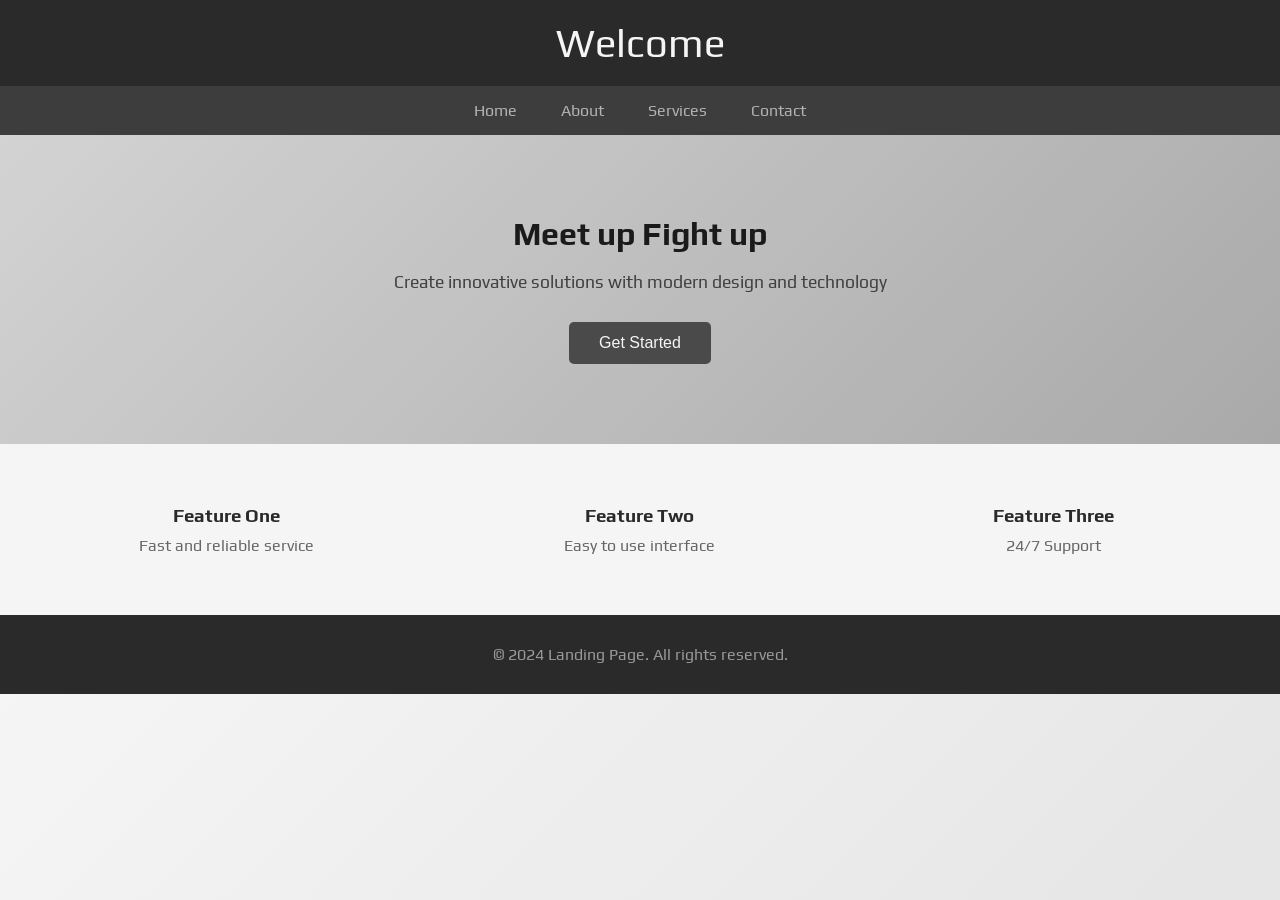
==== Pagina2.html @ 38e48fd7 "Add files via upload" ====
<!DOCTYPE html>
<html lang="en">
<head>
    <meta charset="UTF-8">
    <meta name="viewport" content="width=device-width, initial-scale=1.0">
    <link rel="stylesheet" href="style.css">
<link rel="preconnect" href="https://fonts.googleapis.com">
<link rel="preconnect" href="https://fonts.gstatic.com" crossorigin>
<link href="https://fonts.googleapis.com/css2?family=Play:wght@400;700&display=swap" rel="stylesheet">
<link href="https://fonts.googleapis.com/css2?family=Play:wght@400;700&family=Roboto+Mono:ital,wght@0,100..700;1,100..700&display=swap" rel="stylesheet">
    <title>Landing Page</title>
    
	
    <style>
        * {
            margin: 0;
            padding: 0;
            box-sizing: border-box;
        }

        body {
            font-family: "Play", "Robot+Mono";
            background: linear-gradient(135deg, #f5f5f5 0%, #e0e0e0 100%);
            color: #333;
        }

        header {
            background-color: #2a2a2a;
            padding: 20px;
            text-align: center;
            color: #f5f5f5;
        }

        header h1 {
            font-size: 2.5em;
            font-weight: 300;
        }

        nav {
            background-color: #3d3d3d;
            padding: 15px;
            text-align: center;
        }

        nav a {
            color: #b3b3b3;
            text-decoration: none;
            margin: 0 20px;
            transition: color 0.3s;
        }

        nav a:hover {
            color: #f5f5f5;
        }

        .hero {
            text-align: center;
            padding: 80px 20px;
            background: linear-gradient(135deg, #d3d3d3 0%, #a9a9a9 100%);
        }

        .hero h2 {
            font-size: 2em;
            margin-bottom: 20px;
            color: #1a1a1a;
        }

        .hero p {
            font-size: 1.1em;
            color: #404040;
            margin-bottom: 30px;
        }

        .cta-button {
            background-color: #4a4a4a;
            color: #f5f5f5;
            padding: 12px 30px;
            border: none;
            border-radius: 5px;
            font-size: 1em;
            cursor: pointer;
            transition: background-color 0.3s;
        }

        .cta-button:hover {
            background-color: #2a2a2a;
        }

        .features {
            display: flex;
            justify-content: space-around;
            padding: 60px 20px;
            background-color: #f5f5f5;
        }

        .feature {
            text-align: center;
            flex: 1;
            margin: 0 20px;
        }

        .feature h3 {
            color: #2a2a2a;
            margin-bottom: 10px;
        }

        .feature p {
            color: #666;
        }

        footer {
            background-color: #2a2a2a;
            color: #999;
            text-align: center;
            padding: 30px;
        }
        </style>
        	

							
    
</head>
<body>
    <header>
        <h1>Welcome</h1>
    </header>

    <nav>
        <a href="#home">Home</a>
        <a href="#about">About</a>
        <a href="#services">Services</a>
        <a href="#contact">Contact</a>
    </nav>

    <section class="hero">
        <h2>Meet up Fight up</h2>
        <p>Create innovative solutions with modern design and technology</p>
        <button class="cta-button">Get Started</button>
    </section>

    <section class="features">
        <div class="feature">
            <h3>Feature One</h3>
            <p>Fast and reliable service</p>
        </div>
        <div class="feature">
            <h3>Feature Two</h3>
            <p>Easy to use interface</p>
        </div>
        <div class="feature">
            <h3>Feature Three</h3>
            <p>24/7 Support</p>
        </div>
    </section>

    <footer>
        <p>&copy; 2024 Landing Page. All rights reserved.</p>
    </footer>
</body>
</html>
---- style.css ----
header {
            margin: 0;
            padding: 0;
            box-sizing: border-box;
        }

        body {
            font-family: "Play", "Robot+Mono";
            background: linear-gradient(135deg, #f5f5f5 0%, #e0e0e0 100%);
            color: #333;
        }

        header {
            background-color: #2a2a2a;
            padding: 20px;
            text-align: center;
            color: #f5f5f5;
        }

        header h1 {
            font-size: 2.5em;
            font-weight: 300;
        }

        nav {
            background-color: #3d3d3d;
            padding: 15px;
            text-align: center;
        }

        nav a {
            color: #b3b3b3;
            text-decoration: none;
            margin: 0 20px;
            transition: color 0.3s;
        }

        nav a:hover {
            color: #f5f5f5;
        }

        .hero {
            text-align: center;
            padding: 80px 20px;
            background: linear-gradient(135deg, #d3d3d3 0%, #a9a9a9 100%);
        }

        .hero h2 {
            font-size: 2em;
            margin-bottom: 20px;
            color: #1a1a1a;
        }

        .hero p {
            font-size: 1.1em;
            color: #404040;
            margin-bottom: 30px;
        }

        .cta-button {
            background-color: #4a4a4a;
            color: #f5f5f5;
            padding: 12px 30px;
            border: none;
            border-radius: 5px;
            font-size: 1em;
            cursor: pointer;
            transition: background-color 0.3s;
        }

        .cta-button:hover {
            background-color: #2a2a2a;
        }

        .features {
            display: flex;
            justify-content: space-around;
            padding: 60px 20px;
            background-color: #f5f5f5;
        }

        .feature {
            text-align: center;
            flex: 1;
            margin: 0 20px;
        }

        .feature h3 {
            color: #2a2a2a;
            margin-bottom: 10px;
        }

        .feature p {
            color: #666;
        }

        footer {
            background-color: #2a2a2a;
            color: #999;
            text-align: center;
            padding: 30px;
        }
       
        	

.play-regular {
  font-family: "Play", sans-serif;
  font-weight: 400;
  font-style: normal;
}

.play-bold {
  font-family: "Play", sans-serif;
  font-weight: 700;
  font-style: normal;
}
.play-regular {
  font-family: "Play", sans-serif;
  font-weight: 400;
  font-style: normal;
}

.play-bold {
  font-family: "Play", sans-serif;
  font-weight: 700;
  font-style: normal;
}
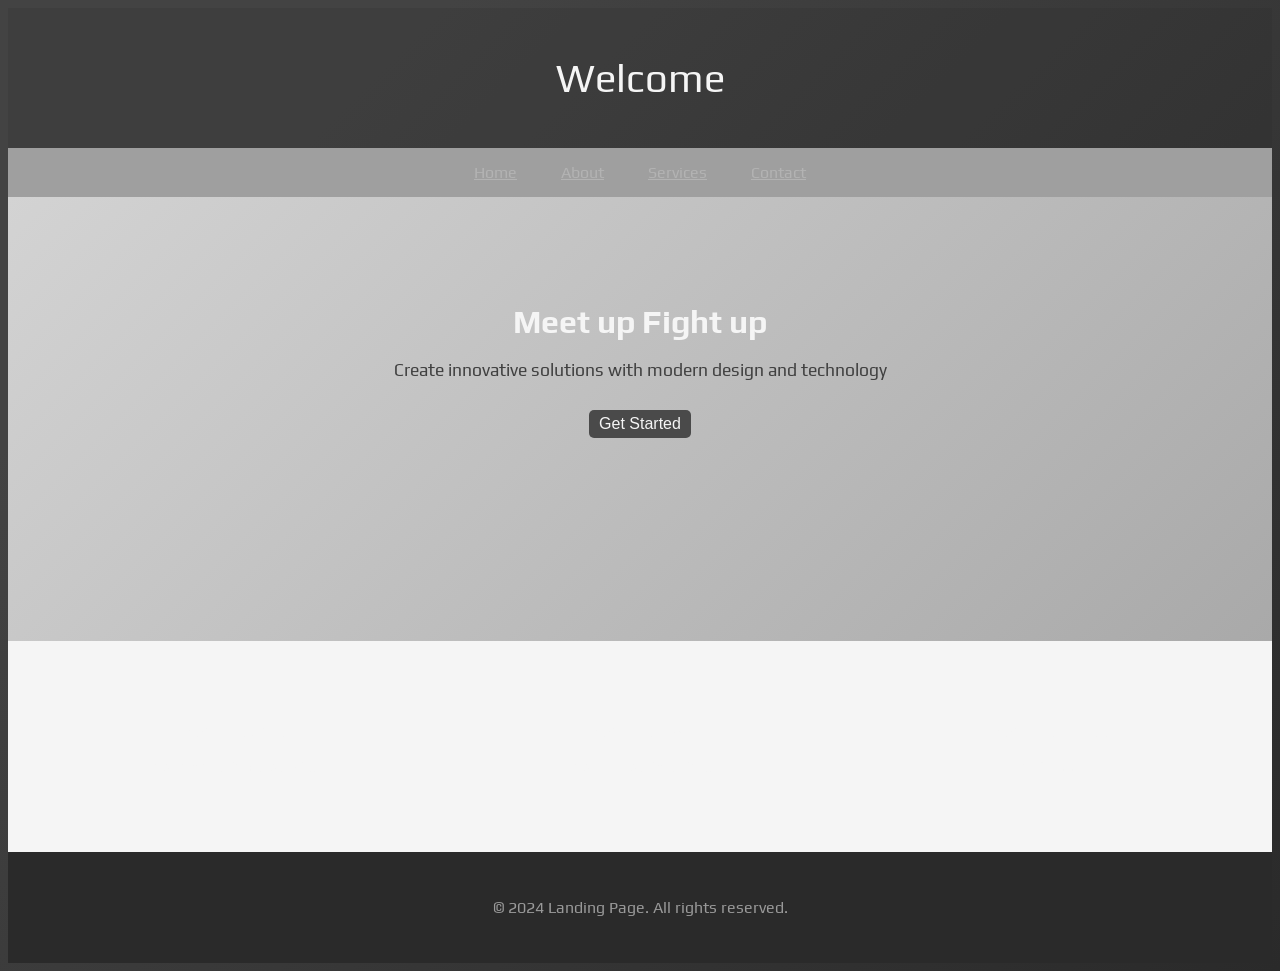
==== commit 0ce41000: "Add files via upload" ====
--- a/Pagina2.html
+++ b/Pagina2.html
@@ -9,115 +9,7 @@
 <link href="https://fonts.googleapis.com/css2?family=Play:wght@400;700&display=swap" rel="stylesheet">
 <link href="https://fonts.googleapis.com/css2?family=Play:wght@400;700&family=Roboto+Mono:ital,wght@0,100..700;1,100..700&display=swap" rel="stylesheet">
     <title>Landing Page</title>
-    
-	
-    <style>
-        * {
-            margin: 0;
-            padding: 0;
-            box-sizing: border-box;
-        }
-
-        body {
-            font-family: "Play", "Robot+Mono";
-            background: linear-gradient(135deg, #f5f5f5 0%, #e0e0e0 100%);
-            color: #333;
-        }
-
-        header {
-            background-color: #2a2a2a;
-            padding: 20px;
-            text-align: center;
-            color: #f5f5f5;
-        }
-
-        header h1 {
-            font-size: 2.5em;
-            font-weight: 300;
-        }
-
-        nav {
-            background-color: #3d3d3d;
-            padding: 15px;
-            text-align: center;
-        }
-
-        nav a {
-            color: #b3b3b3;
-            text-decoration: none;
-            margin: 0 20px;
-            transition: color 0.3s;
-        }
-
-        nav a:hover {
-            color: #f5f5f5;
-        }
-
-        .hero {
-            text-align: center;
-            padding: 80px 20px;
-            background: linear-gradient(135deg, #d3d3d3 0%, #a9a9a9 100%);
-        }
-
-        .hero h2 {
-            font-size: 2em;
-            margin-bottom: 20px;
-            color: #1a1a1a;
-        }
-
-        .hero p {
-            font-size: 1.1em;
-            color: #404040;
-            margin-bottom: 30px;
-        }
-
-        .cta-button {
-            background-color: #4a4a4a;
-            color: #f5f5f5;
-            padding: 12px 30px;
-            border: none;
-            border-radius: 5px;
-            font-size: 1em;
-            cursor: pointer;
-            transition: background-color 0.3s;
-        }
-
-        .cta-button:hover {
-            background-color: #2a2a2a;
-        }
-
-        .features {
-            display: flex;
-            justify-content: space-around;
-            padding: 60px 20px;
-            background-color: #f5f5f5;
-        }
-
-        .feature {
-            text-align: center;
-            flex: 1;
-            margin: 0 20px;
-        }
-
-        .feature h3 {
-            color: #2a2a2a;
-            margin-bottom: 10px;
-        }
-
-        .feature p {
-            color: #666;
-        }
-
-        footer {
-            background-color: #2a2a2a;
-            color: #999;
-            text-align: center;
-            padding: 30px;
-        }
-        </style>
-        	
-
-							
+    						
     
 </head>
 <body>
--- a/style.css
+++ b/style.css
@@ -1,128 +1,295 @@
-
-        header {
-            margin: 0;
-            padding: 0;
-            box-sizing: border-box;
-        }
-
-        body {
-            font-family: "Play", "Robot+Mono";
-            background: linear-gradient(135deg, #f5f5f5 0%, #e0e0e0 100%);
-            color: #333;
-        }
-
-        header {
-            background-color: #2a2a2a;
-            padding: 20px;
-            text-align: center;
-            color: #f5f5f5;
-        }
-
-        header h1 {
-            font-size: 2.5em;
-            font-weight: 300;
-        }
-
-        nav {
-            background-color: #3d3d3d;
-            padding: 15px;
-            text-align: center;
-        }
-
-        nav a {
-            color: #b3b3b3;
-            text-decoration: none;
-            margin: 0 20px;
-            transition: color 0.3s;
-        }
-
-        nav a:hover {
-            color: #f5f5f5;
-        }
-
-        .hero {
-            text-align: center;
-            padding: 80px 20px;
-            background: linear-gradient(135deg, #d3d3d3 0%, #a9a9a9 100%);
-        }
-
-        .hero h2 {
-            font-size: 2em;
-            margin-bottom: 20px;
-            color: #1a1a1a;
-        }
-
-        .hero p {
-            font-size: 1.1em;
-            color: #404040;
-            margin-bottom: 30px;
-        }
-
-        .cta-button {
-            background-color: #4a4a4a;
-            color: #f5f5f5;
-            padding: 12px 30px;
-            border: none;
-            border-radius: 5px;
-            font-size: 1em;
-            cursor: pointer;
-            transition: background-color 0.3s;
-        }
-
-        .cta-button:hover {
-            background-color: #2a2a2a;
-        }
-
-        .features {
-            display: flex;
-            justify-content: space-around;
-            padding: 60px 20px;
-            background-color: #f5f5f5;
-        }
-
-        .feature {
-            text-align: center;
-            flex: 1;
-            margin: 0 20px;
-        }
-
-        .feature h3 {
-            color: #2a2a2a;
-            margin-bottom: 10px;
-        }
-
-        .feature p {
-            color: #666;
-        }
-
-        footer {
-            background-color: #2a2a2a;
-            color: #999;
-            text-align: center;
-            padding: 30px;
-        }
-       
-        	
-
-.play-regular {
-  font-family: "Play", sans-serif;
-  font-weight: 400;
-  font-style: normal;
-}
-
-.play-bold {
-  font-family: "Play", sans-serif;
-  font-weight: 700;
-  font-style: normal;
-}
-.play-regular {
-  font-family: "Play", sans-serif;
-  font-weight: 400;
-  font-style: normal;
-}
-
-.play-bold {
-  font-family: "Play", sans-serif;
-  font-weight: 700;
-  font-style: normal;
+<<<<<<< HEAD
+
+        header {
+            
+            margin: 0;
+            padding: 0;
+            box-sizing: border-box;
+        
+        }
+
+        body {
+            font-family: "Play", "Robot+Mono";
+            background: linear-gradient(135deg, #434343 20%, #2a2a2a 100%);
+            color: #f5f5f5;
+        }
+
+        header {
+            background-color: #2a2a2a32;
+            background-image: url("data/hea.png");
+            
+            padding: 20px;
+            text-align: center;
+            color: #f5f5f5;
+        }
+
+        header h1 {
+            font-size: 2.5em;
+            font-weight: 300;
+        }
+
+        nav {
+            background-color:#9f9f9f;
+            padding: 15px;
+            text-align: center;
+        }
+
+        nav a {
+            color: #b3b3b3;
+            margin: 0 20px;
+            transition: color 0.3s;
+        }
+
+        nav a:hover {
+            color: #f5f5f5;
+        }
+
+         .parent {
+           display: grid;
+           grid-template-areas: initial;
+          grid-template-columns: repeat(5, 1fr);
+          grid-template-rows: repeat(3, 1fr);
+          grid-column-gap: 8px;
+         grid-row-gap: 10px;
+}
+       .div1{
+
+       }
+        .div2{
+
+        }
+.div3{
+    
+}
+.sinfondo{
+    background-color: transparent;
+}
+
+        .hero {
+            text-align: center;
+            padding: 80px 20px;
+            background: linear-gradient(135deg, #d3d3d3 0%, #a9a9a9 100%);
+        }
+
+        .hero h2 {
+            color: #f5f5f5;
+            font-size: 2em;
+            margin-bottom: 20px;
+            
+        }
+
+        .hero p {
+            font-size: 1.1em;
+            color: #404040;
+            margin-bottom: 30px;
+        }
+
+        .cta-button {
+            background-color: #4a4a4a;
+            color: #f5f5f5;
+            padding: 5px 10px;
+            border: none;
+            border-radius: 5px;
+            font-size: 1em;
+            margin-bottom: 10%;
+            cursor: pointer;
+            transition: background-color 0.3s;
+        }
+
+        .cta-button:hover {
+            background-color: #2a2a2a;
+        }
+
+        .features {
+            display: flex;
+            justify-content: space-around;
+            padding: 60px 20px;
+            background-color: #f5f5f5;
+        }
+
+        .feature {
+            text-align: center;
+            flex: 1;
+            margin: 0 20px;
+        }
+
+        .feature h3 {
+            color: #f5f5f5;
+            margin-bottom: 10px;
+        }
+
+        .feature p {
+            color: #f5f5f5;
+        }
+section{
+    padding: 20px;
+    background-color: #a9a9a9;
+}
+        footer {
+            background-color: #2a2a2a;
+            color: #999;
+            text-align: center;
+            padding: 30px;
+        }
+       
+        	
+
+.play-regular {
+  font-family: "Play", sans-serif;
+  font-weight: 400;
+  font-style: normal;
+}
+
+.play-bold {
+  font-family: "Play", sans-serif;
+  font-weight: 700;
+  font-style: normal;
+}
+.play-regular {
+  font-family: "Play", sans-serif;
+  font-weight: 400;
+  font-style: normal;
+}
+
+.play-bold {
+  font-family: "Play", sans-serif;
+  font-weight: 700;
+  font-style: normal;
+}
+.negrita{
+    font-weight: bold;
+}
+
+@media screen and (max-width: 600px) {
+
+    
+=======
+
+        header {
+            margin: 0;
+            padding: 0;
+            box-sizing: border-box;
+        }
+
+        body {
+            font-family: "Play", "Robot+Mono";
+            background: linear-gradient(135deg, #f5f5f5 0%, #e0e0e0 100%);
+            color: #333;
+        }
+
+        header {
+            background-color: #2a2a2a;
+            padding: 20px;
+            text-align: center;
+            color: #f5f5f5;
+        }
+
+        header h1 {
+            font-size: 2.5em;
+            font-weight: 300;
+        }
+
+        nav {
+            background-color: #3d3d3d;
+            padding: 15px;
+            text-align: center;
+        }
+
+        nav a {
+            color: #b3b3b3;
+            text-decoration: none;
+            margin: 0 20px;
+            transition: color 0.3s;
+        }
+
+        nav a:hover {
+            color: #f5f5f5;
+        }
+
+        .hero {
+            text-align: center;
+            padding: 80px 20px;
+            background: linear-gradient(135deg, #d3d3d3 0%, #a9a9a9 100%);
+        }
+
+        .hero h2 {
+            font-size: 2em;
+            margin-bottom: 20px;
+            color: #1a1a1a;
+        }
+
+        .hero p {
+            font-size: 1.1em;
+            color: #404040;
+            margin-bottom: 30px;
+        }
+
+        .cta-button {
+            background-color: #4a4a4a;
+            color: #f5f5f5;
+            padding: 12px 30px;
+            border: none;
+            border-radius: 5px;
+            font-size: 1em;
+            cursor: pointer;
+            transition: background-color 0.3s;
+        }
+
+        .cta-button:hover {
+            background-color: #2a2a2a;
+        }
+
+        .features {
+            display: flex;
+            justify-content: space-around;
+            padding: 60px 20px;
+            background-color: #f5f5f5;
+        }
+
+        .feature {
+            text-align: center;
+            flex: 1;
+            margin: 0 20px;
+        }
+
+        .feature h3 {
+            color: #2a2a2a;
+            margin-bottom: 10px;
+        }
+
+        .feature p {
+            color: #666;
+        }
+
+        footer {
+            background-color: #2a2a2a;
+            color: #999;
+            text-align: center;
+            padding: 30px;
+        }
+       
+        	
+
+.play-regular {
+  font-family: "Play", sans-serif;
+  font-weight: 400;
+  font-style: normal;
+}
+
+.play-bold {
+  font-family: "Play", sans-serif;
+  font-weight: 700;
+  font-style: normal;
+}
+.play-regular {
+  font-family: "Play", sans-serif;
+  font-weight: 400;
+  font-style: normal;
+}
+
+.play-bold {
+  font-family: "Play", sans-serif;
+  font-weight: 700;
+  font-style: normal;
+>>>>>>> 38e48fd786dba9319bbcd6a0703bd0f8285def40
 }
